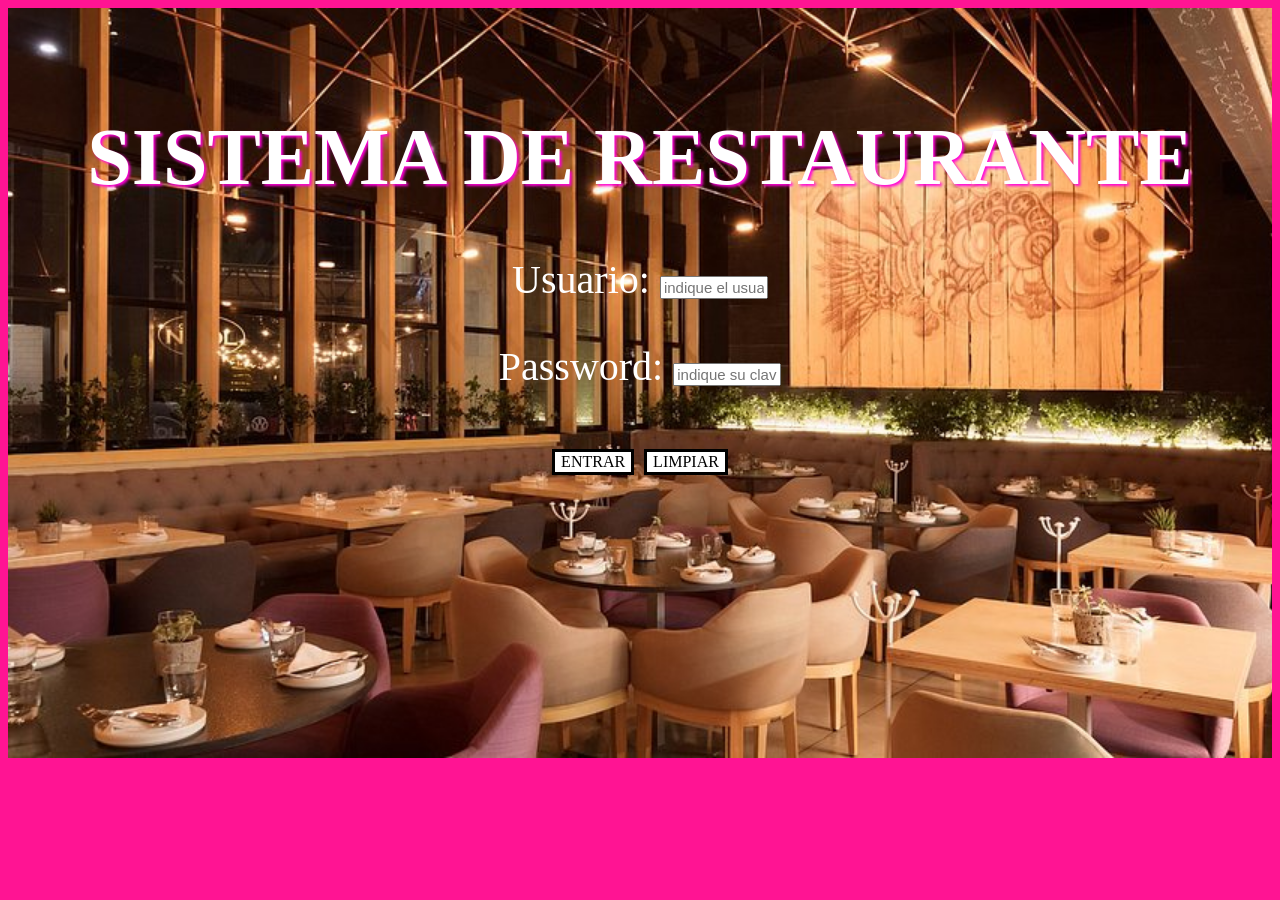
==== index.html @ 9a6bd3ab "primer commit" ====
<!DOCTYPE html>
<html lang="en">
<head>
    <meta charset="UTF-8">
    <meta name="viewport" content="width=device-width, initial-scale=1.0">
    <title>Sistema Restaurante</title>
    <link rel="stylesheet" href="estilos2.css">
    <script src="codigo.js"></script>
</head>
<body>

<div class="div1">
<h1>SISTEMA DE RESTAURANTE</h1>
<form>
<p>Usuario: <input type="text" id="usuario" placeholder="indique el usuario" size="10"></p>
<p>Password: <input type="password" id="clave" placeholder="indique su clave de acceso" size="10"></p>
</form>

<button onclick="validar()">ENTRAR</button>
<button onclick="limpiar()">LIMPIAR</button>

</div>

</body>
</html>
---- estilos2.css ----
h1{
color: white;
text-shadow: 2px 2px 3px rgb(255, 0, 217);

}

.div1{
font-family: Cambria, Cochin, Georgia, Times, 'Times New Roman', serif;
font-size: 40px;
padding-top: 50px;
color: white;
text-align: center;
background-image: url("imagenes/intro-restaurant-plaza.jpg");
width: 100%;
height: 700px;
background-size: cover;

}
.div3{
font-family: Cambria, Cochin, Georgia, Times, 'Times New Roman', serif;
font-size: 40px;
padding-top: 50px;
color: white;
text-align: center;
background-image: url("imagenes/nuevo-victorino.jpg");
width: 100%;
height: 700px;
background-size: cover;

}

#div2{
border: solid rgb(0, 0, 0);
width: 400px;
height: 600px;
text-align: center;
background-image: url("imagenes/brunch-amaike.jpg");
background-size: cover;
color: white;
display: inline-table;
font-family: Georgia, 'Times New Roman', Times, serif;
font-size: 20px;

}

.nuevo{
    text-shadow: 2px 2px 3px rgb(251, 0, 255);
}

body{
    background-color: deeppink;
}

#resultado4{
    color: rgb(255, 0, 128);
    font-size: 30px;
    text-shadow: 2px 2px 3px white;
}


#resultado3{
    color: rgb(255, 0, 132);
    font-size: 25px;
    text-shadow: 2px 2px 3px white;
}

#resultado5{
    color: rgb(255, 0, 191);
    font-size: 25px;
    text-shadow: 2px 2px 3px white;
}
button{
    font-family: Georgia, 'Times New Roman', Times, serif;
    font-size: 16px;
    background-color: white;
    color: black;
    border: solid black;
}

input{
    font-size: 15px;
}

select{
    font-size: 15px;
}

.volver{
    text-align: center;
    margin-top: 20px;
}

#div2{
    margin: 10px;
    padding: 20px;
}
.contenedor{
    text-align: center;
}
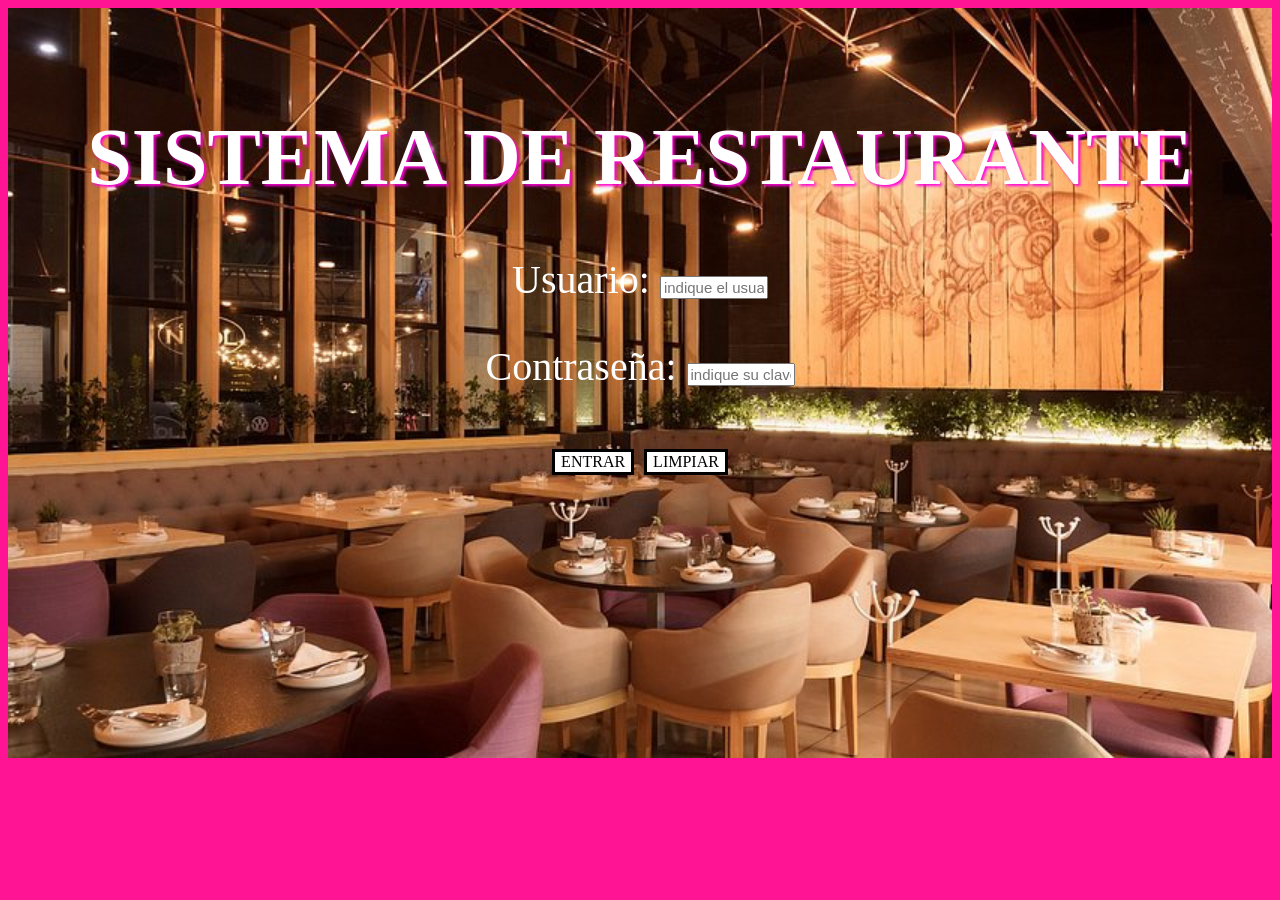
==== commit 27cd40f4: "Update index.html" ====
--- a/index.html
+++ b/index.html
@@ -13,7 +13,7 @@
 <h1>SISTEMA DE RESTAURANTE</h1>
 <form>
 <p>Usuario: <input type="text" id="usuario" placeholder="indique el usuario" size="10"></p>
-<p>Password: <input type="password" id="clave" placeholder="indique su clave de acceso" size="10"></p>
+<p>Contraseña: <input type="password" id="clave" placeholder="indique su clave de acceso" size="10"></p>
 </form>
 
 <button onclick="validar()">ENTRAR</button>
